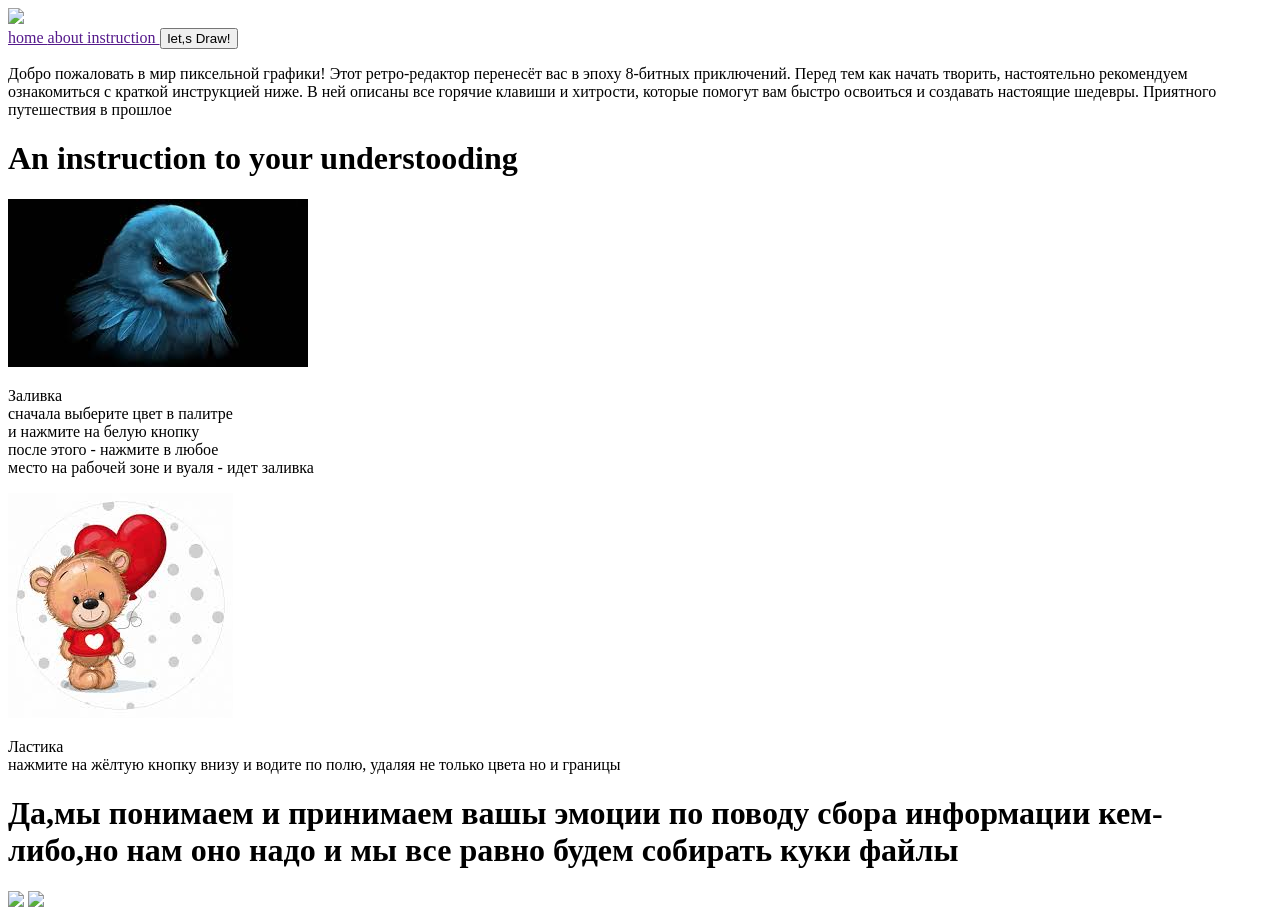
==== index.html @ 27cfb065 "Create index.html" ====
<!DOCTYPE html>

<html lang="en">
<head>
    <style>
        @import url('https://fonts.googleapis.com/css2?family=Press+Start+2P&display=swap');
    </style>
    <style>
        @import url('https://fonts.googleapis.com/css2?family=Lobster&family=Press+Start+2P&display=swap');
    </style>
    <meta charset="UTF-8">
    <meta name="viewport" content="width=device-width, initial-scale=1.0">
    <title>Piksel</title>
  <link rl = "stylesheet" href = "style.css">
</head>
<body>
    <header>
        <a href = "https://www.google.com/logos/2010/pacman10-i.html">
            <img class = "amogus"src ="https://cdn.shopify.com/s/files/1/0754/2767/6508/files/what_is_a_pixel_file_480x480.jpg?v=1683222975">
        </a>
        <div class = "menu">
            <a class = "a" href =''>home </a>
            <a class = "b" href =''>about </a>
            <a class = "c" href =''>instruction </a>
            <button class = "what"> let,s Draw!</button>
        </div>
    </header>
    <main>
        <p class = "deepseek">Добро пожаловать в мир пиксельной графики! Этот ретро-редактор перенесёт вас в эпоху 8-битных приключений. Перед тем как начать творить, настоятельно рекомендуем ознакомиться с краткой инструкцией ниже. В ней описаны все горячие клавиши и хитрости, которые помогут вам быстро освоиться и создавать настоящие шедевры. Приятного путешествия в прошлое</p>
                <h1 class = "main">An instruction to <span class = "og">your</span> understooding</h1>

        <div class="images row">
        <img class = "batata"src="[data-uri]">
        <p class = "xwe"><span class = "u">Заливка</span> <br> сначала выберите цвет в палитре<br> и нажмите на белую кнопку<br> поcле этого  - нажмите в любое<br> место на рабочей зоне и вуаля - идет заливка</p>
        <img class = "batata" src="[data-uri]">
        <p class = "xwy"><span class = "y">Ластика</span><br>нажмите на жёлтую кнопку внизу и водите по полю, удаляя не только цвета но и границы</p>
        </div>
        <div class = "cookie">
            <h1 class = "chi">Да,мы понимаем и принимаем вашы эмоции по поводу сбора информации кем-либо,но нам оно надо и мы все равно будем собирать куки файлы</h1>
            <div class = "cookiee">
            <img src = "https://images.meme-arsenal.com/0503384e69cc2ac32585c6fb39c71428.jpg">
            <img src = "https://ir.ozone.ru/s3/multimedia-1/c1000/6844318201.jpg">
        </div>
    </main>
</body>
</html>
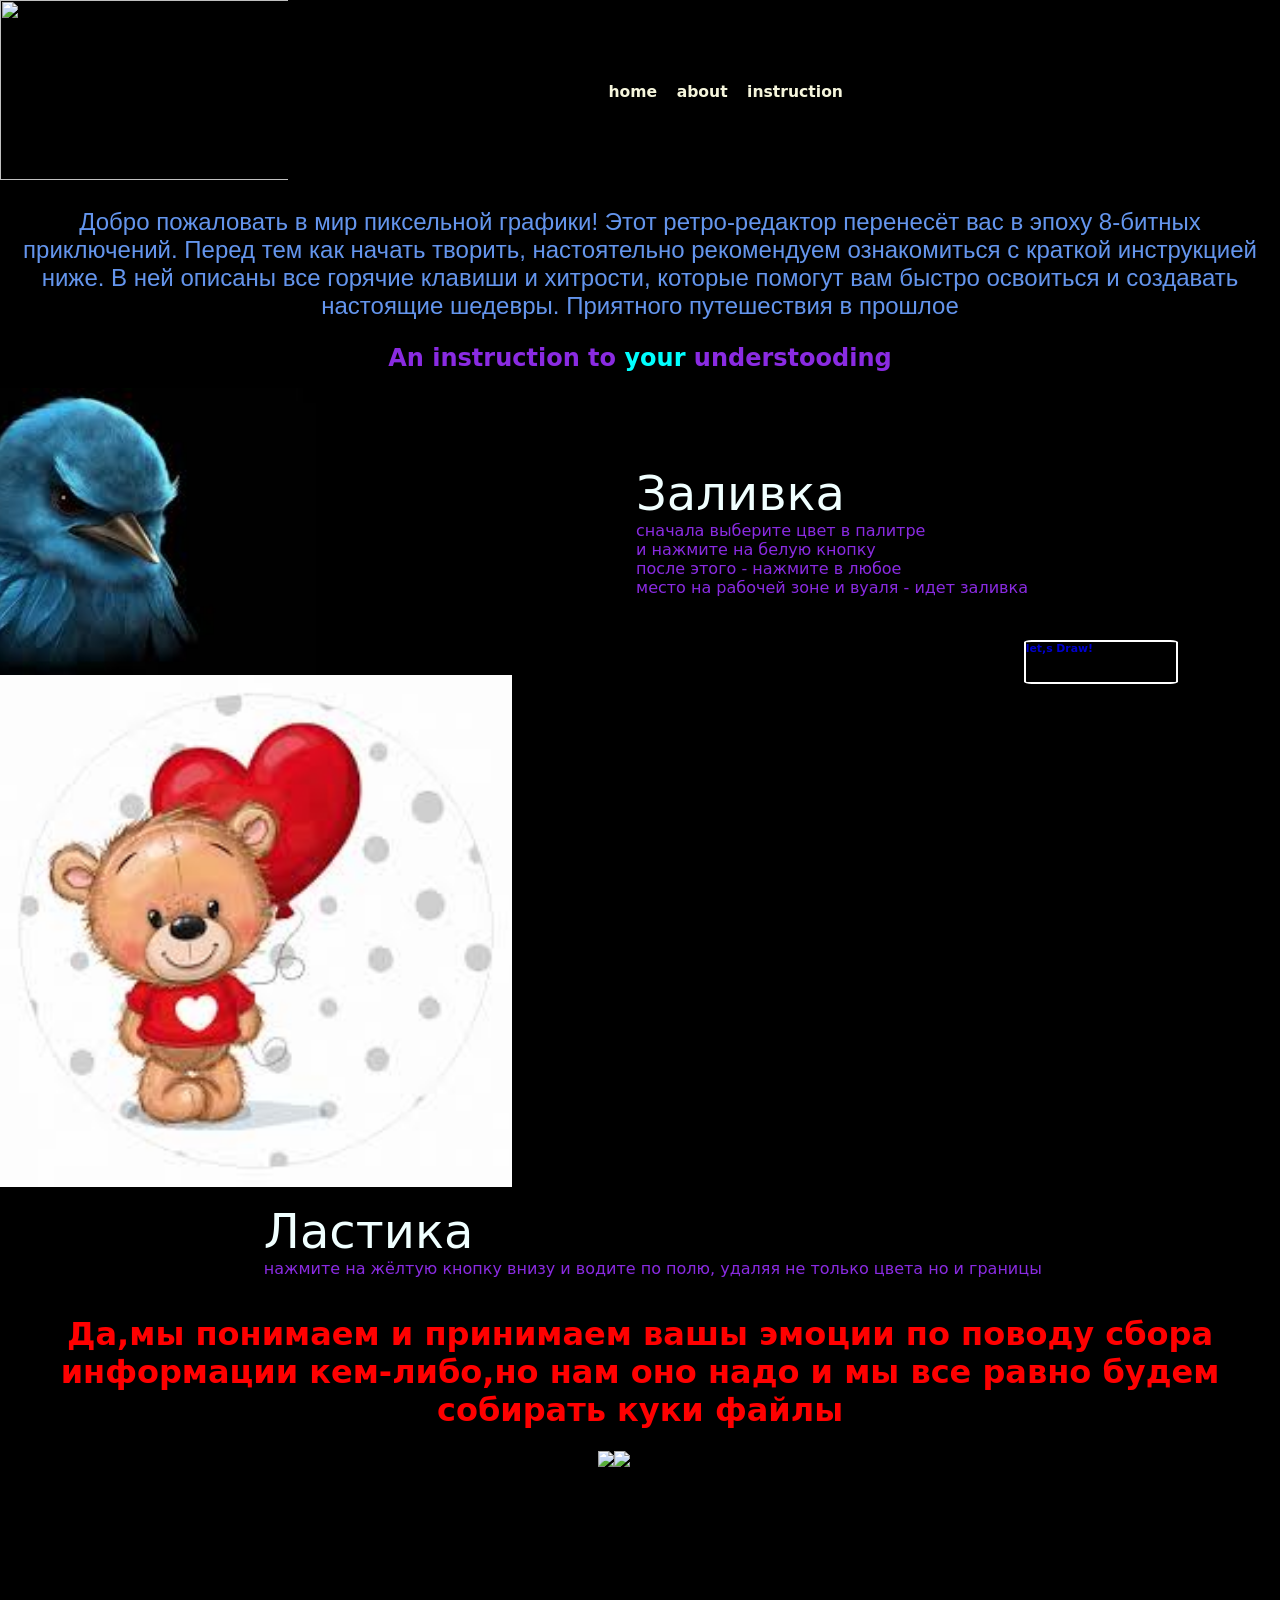
==== commit fa45c358: "Update index.html" ====
--- a/index.html
+++ b/index.html
@@ -11,7 +11,7 @@
     <meta charset="UTF-8">
     <meta name="viewport" content="width=device-width, initial-scale=1.0">
     <title>Piksel</title>
-  <link rl = "stylesheet" href = "style.css">
+  <link rel = "stylesheet" href = "style.css">
 </head>
 <body>
     <header>
@@ -22,7 +22,7 @@
             <a class = "a" href =''>home </a>
             <a class = "b" href =''>about </a>
             <a class = "c" href =''>instruction </a>
-            <button class = "what"> let,s Draw!</button>
+            <a href = "index2.html" class = "what"> let,s Draw!</a>
         </div>
     </header>
     <main>
--- a/style.css
+++ b/style.css
@@ -0,0 +1,189 @@
+body {
+    margin: 0;
+    padding: 0;
+    width: 100vw;
+    min-height: 100vh;
+    background-color: black;
+    color: blueviolet;
+    font-family: "Press Start 2P", system-ui;
+}
+
+a {
+    color: beige;
+    text-decoration: none;
+    font-weight: 800;
+    font-size: 1.2em;
+}
+.menu {
+    display: flex;
+    justify-content: center;
+    align-items: center;
+    gap: 1.5em;
+    margin-left: 2.5em;
+    color: beige;
+    text-decoration: none;
+    
+}
+
+
+header {
+    
+    font-weight: 100;
+    font-size: small;
+    display: flex;
+
+
+
+}
+
+
+.amogus {
+    position: relative;
+    width: 45vw;
+    height: 20vh;
+}
+
+
+.what {
+    border-radius: 5%;
+    width: 150px;
+    height: 40px;
+    background-color: black;
+    color: mediumblue;
+    border: 2px solid white;
+    font-family: "Press Start 2P", system-ui;
+    font-size: smaller;
+    position: fixed;
+    top: 50vw;
+    left: 80%;
+    bottom: 85%;
+    transition: background-color 0.2s; /* длительность 0.5с */
+    transition-delay: 0.2s; /* задержка 1 секунда */
+
+}
+
+
+.what:hover {
+    background-color: red;
+}
+
+
+.main {
+    font-size: 1.5em;
+    text-align: center;
+}
+
+
+.og {
+    color: aqua;
+}
+
+
+
+.deepseek {
+    text-align: center;
+    color: cornflowerblue;
+  font-family: "Lobster", sans-serif;
+  font-weight: 300;
+  font-style: normal;
+  font-size: x-large;
+}
+
+
+.a {
+    transition: transform 0.3s ease; 
+}
+
+.b{
+    transition: transform 0.3s ease; 
+}
+
+.c {
+    transition: transform 0.3s ease; 
+}
+
+.a:hover {
+transform: scale(1.2); 
+}
+
+
+.b:hover {
+transform: scale(1.2); 
+}
+
+
+.c:hover {
+transform: scale(1.2); 
+}
+
+.row {
+  display: flex;
+  flex-direction: row;
+
+}
+
+.images {
+  justify-content: space-around;
+
+}
+
+
+.images {
+    justify-content: center;
+    align-items: center;
+    flex-wrap: wrap;
+  }
+img {
+    max-width: 50%;
+  }
+
+
+.batata {
+    position: relative;
+    right: 30vw;
+}
+
+.u {
+    font-size: 3em;
+    color: azure;
+}
+
+.xwe {
+    position: relative;
+  right: 5vw;
+}
+
+.y {
+    font-size: 3em;
+    color: azure;
+}
+
+.xwy {
+    position: relative;
+    left: 1vw;
+    font-size: 1em;
+}
+
+
+.chi{
+    text-align: center;
+    font-size: 2em;
+    color: red;
+}
+
+
+
+.cookiee {
+    display: flex;
+    justify-content: center;
+    height: 50vh;
+    width: 80vw;
+    position: relative;
+    left: 8vw;
+}
+
+
+
+.batata {
+    width: 40vw;
+}
